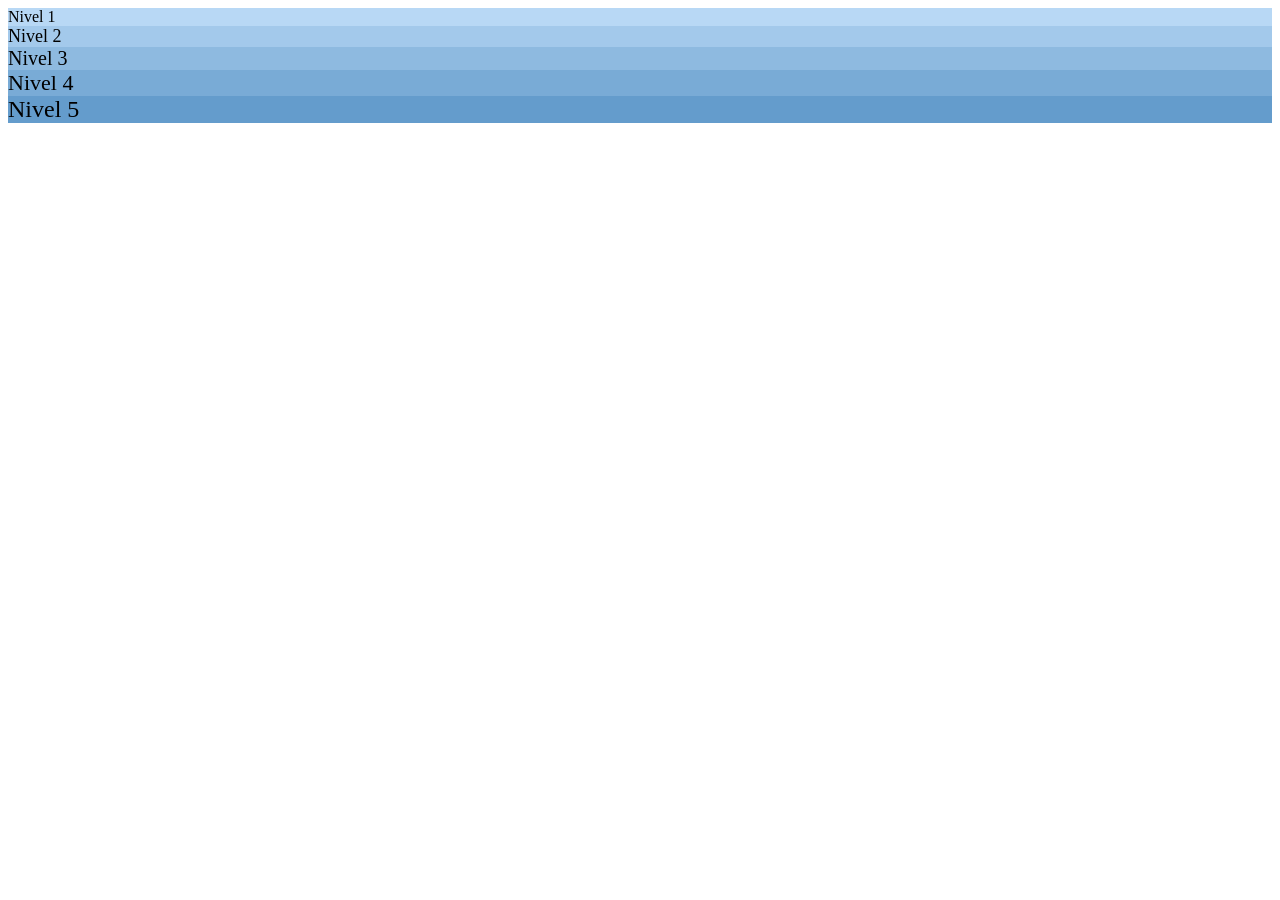
==== index.html @ c9fdfd66 "agregado las alertas" ====
<!DOCTYPE html>
<html lang="en">
<head>
    <meta charset="UTF-8">
    <meta name="viewport" content="width=device-width, initial-scale=1.0">
    <title>Document</title>
    <link rel="stylesheet" href="style.css">
</head>
<body>
    <!--Alertas-->
    <div class="alert-1">Nivel 1</div>
    <div class="alert-2">Nivel 2</div>
    <div class="alert-3">Nivel 3</div>
    <div class="alert-4">Nivel 4</div>
    <div class="alert-5">Nivel 5</div>
</body>
</html>
---- style.css ----
.alert-1 { font-size: 16px; background-color: #b8d8f5; }
.alert-2 { font-size: 18px; background-color: #a3c9eb; }
.alert-3 { font-size: 20px; background-color: #8ebae0; }
.alert-4 { font-size: 22px; background-color: #79abd6; }
.alert-5 { font-size: 24px; background-color: #649ccc; }
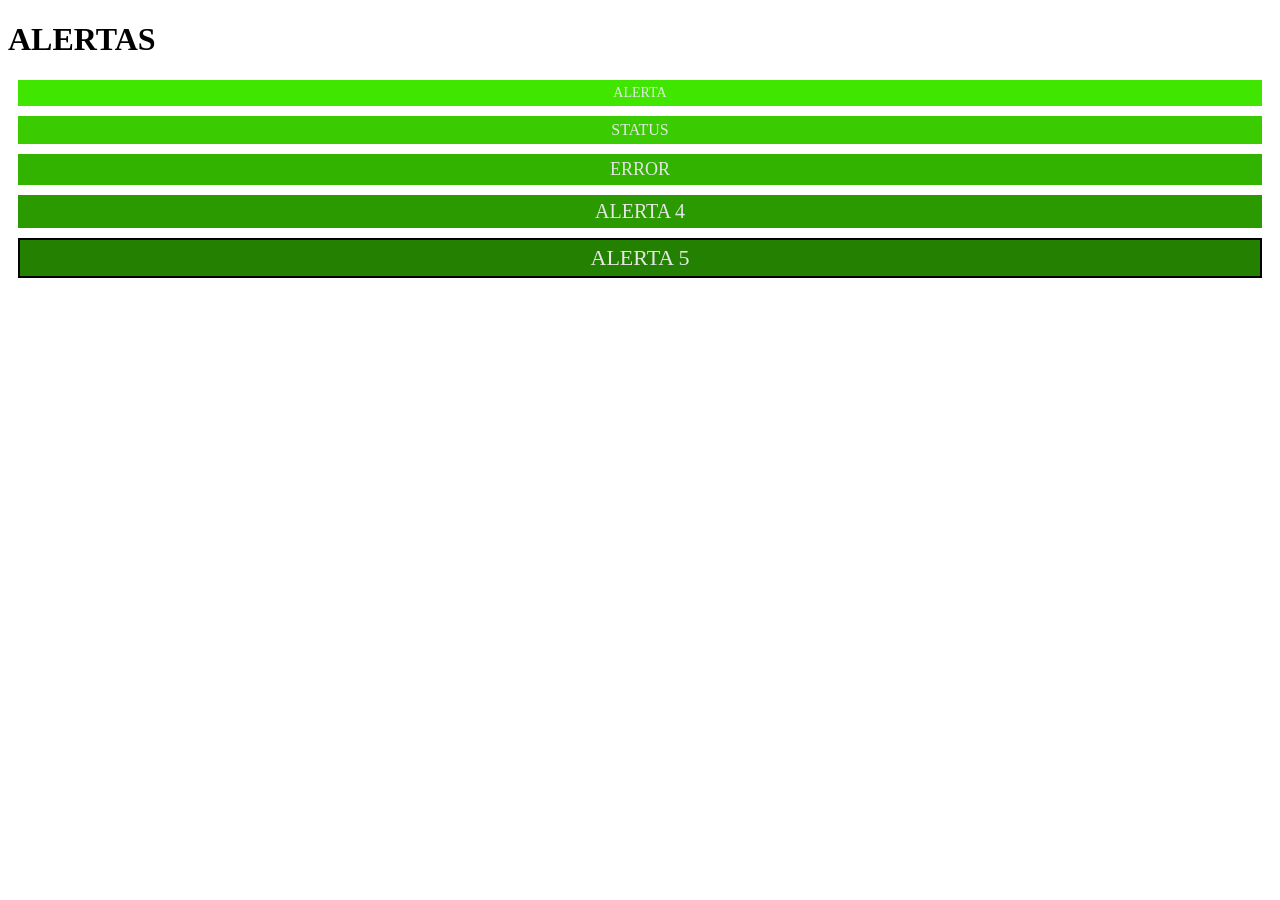
==== commit 7c3bac4a: "S6 Lab Huamani Alexander" ====
--- a/index.html
+++ b/index.html
@@ -4,14 +4,16 @@
     <meta charset="UTF-8">
     <meta name="viewport" content="width=device-width, initial-scale=1.0">
     <title>Document</title>
-    <link rel="stylesheet" href="style.css">
+    <link rel="stylesheet" href="css/style.css">
 </head>
 <body>
-    <!--Alertas-->
-    <div class="alert-1">Nivel 1</div>
-    <div class="alert-2">Nivel 2</div>
-    <div class="alert-3">Nivel 3</div>
-    <div class="alert-4">Nivel 4</div>
-    <div class="alert-5">Nivel 5</div>
+    <h1>ALERTAS</h1>
+    <div>
+        <div class="alerta-1">ALERTA</div>
+        <div class="alerta-2">STATUS</div>
+        <div class="alerta-3">ERROR</div>
+        <div class="alerta-4">ALERTA 4</div>
+        <div class="alerta-5">ALERTA 5</div>
+    </div>
 </body>
 </html>
--- a/css/style.css
+++ b/css/style.css
@@ -0,0 +1,41 @@
+.alerta-5 {
+  font-size: 22px;
+  background-color: #248000;
+  color: #e6e6e6;
+  margin: 10px;
+  padding: 5px;
+  text-align: center;
+  border: 2px solid black;
+}
+.alerta-4 {
+  font-size: 20px;
+  background-color: #2b9900;
+  color: #e6e6e6;
+  margin: 10px;
+  padding: 5px;
+  text-align: center;
+}
+.alerta-3 {
+  font-size: 18px;
+  background-color: #32b300;
+  color: #e6e6e6;
+  margin: 10px;
+  padding: 5px;
+  text-align: center;
+}
+.alerta-2 {
+  font-size: 16px;
+  background-color: #3acc00;
+  color: #e6e6e6;
+  margin: 10px;
+  padding: 5px;
+  text-align: center;
+}
+.alerta-1 {
+  font-size: 14px;
+  background-color: #41e600;
+  color: #e6e6e6;
+  margin: 10px;
+  padding: 5px;
+  text-align: center;
+}
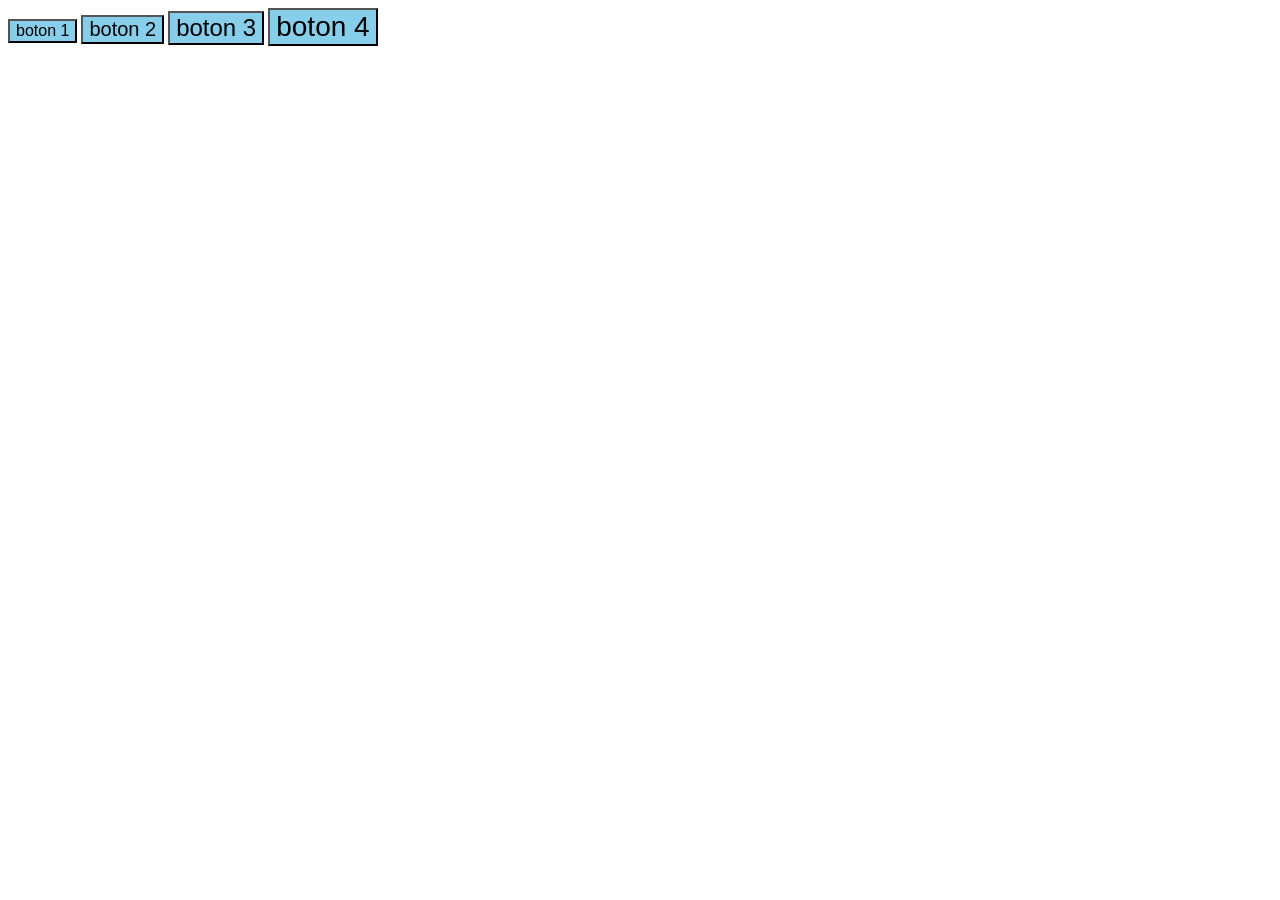
==== commit 38247147: "test git" ====
--- a/index.html
+++ b/index.html
@@ -1,19 +1,18 @@
 <!DOCTYPE html>
-<html lang="en">
+<html lang="es">
 <head>
     <meta charset="UTF-8">
     <meta name="viewport" content="width=device-width, initial-scale=1.0">
     <title>Document</title>
-    <link rel="stylesheet" href="css/style.css">
+    <link rel="stylesheet" href="style.css">
 </head>
 <body>
-    <h1>ALERTAS</h1>
-    <div>
-        <div class="alerta-1">ALERTA</div>
-        <div class="alerta-2">STATUS</div>
-        <div class="alerta-3">ERROR</div>
-        <div class="alerta-4">ALERTA 4</div>
-        <div class="alerta-5">ALERTA 5</div>
+    <button class="btn-1">boton 1</button>
+    <button class="btn-2">boton 2</button>
+    <button class="btn-3">boton 3</button>
+    <button class="btn-4">boton 4</button>
+    <div class="container">
+
     </div>
 </body>
 </html>
--- a/style.css
+++ b/style.css
@@ -0,0 +1,19 @@
+.btn-1 {
+  background-color: skyblue;
+  font-size: 16px;
+}
+
+.btn-2 {
+  background-color: skyblue;
+  font-size: 20px;
+}
+
+.btn-3 {
+  background-color: skyblue;
+  font-size: 24px;
+}
+
+.btn-4 {
+  background-color: skyblue;
+  font-size: 28px;
+}/*# sourceMappingURL=style.css.map */
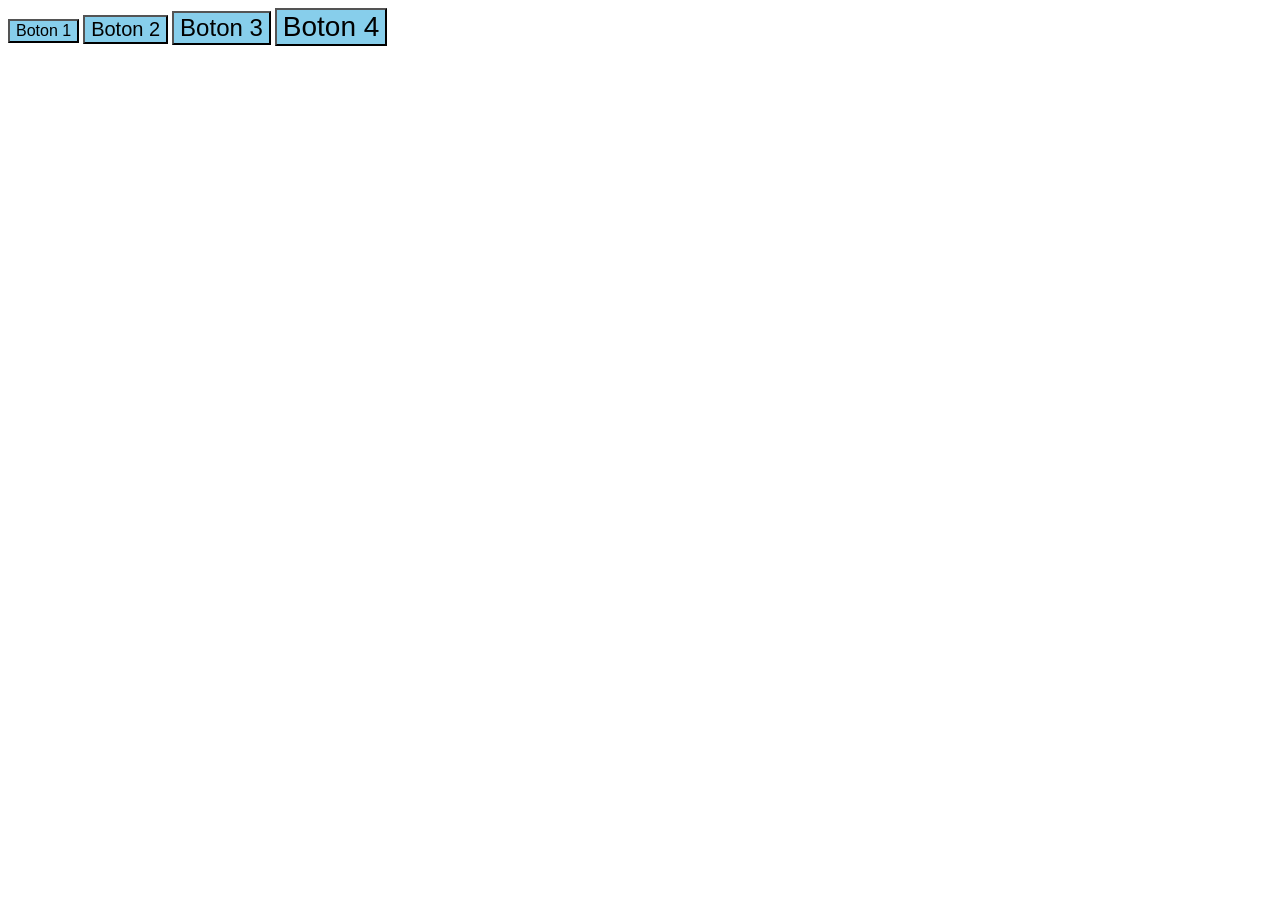
==== commit c1ab1f18: "test" ====
--- a/index.html
+++ b/index.html
@@ -7,12 +7,12 @@
     <link rel="stylesheet" href="style.css">
 </head>
 <body>
-    <button class="btn-1">boton 1</button>
-    <button class="btn-2">boton 2</button>
-    <button class="btn-3">boton 3</button>
-    <button class="btn-4">boton 4</button>
+    <button class="btn-1">Boton 1</button>
+    <button class="btn-2">Boton 2</button>
+    <button class="btn-3">Boton 3</button>
+    <button class="btn-4">Boton 4</button>
     <div class="container">
-
+        
     </div>
 </body>
 </html>
